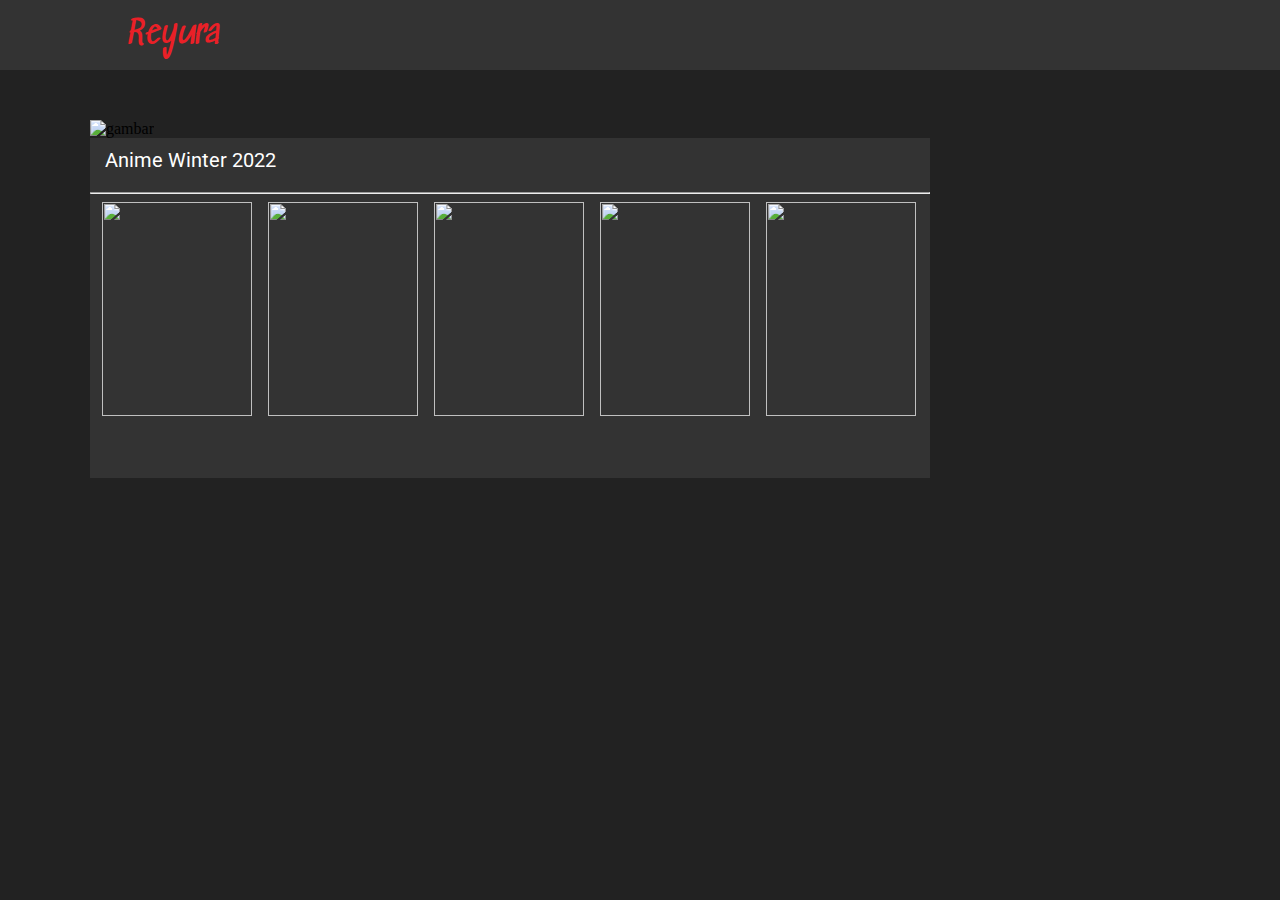
==== Reyura/index.html @ 0b4deb5f "test" ====
<!DOCTYPE html>
<html lang="en">
<head>
  <meta charset="UTF-8">
  <meta http-equiv="X-UA-Compatible" content="IE=edge">
  <meta name="viewport" content="width=device-width, initial-scale=1.0">
  <link rel="stylesheet" href="style.css">
  <link rel="preconnect" href="https://fonts.googleapis.com">
  <link rel="preconnect" href="https://fonts.gstatic.com" crossorigin>
  <link href="https://fonts.googleapis.com/css2?family=Sedgwick+Ave&display=swap" rel="stylesheet">
  <link href="https://fonts.googleapis.com/css2?family=Roboto&display=swap" rel="stylesheet">
  <title>Reyura | Nonton Streaming Anime Sub Indo</title>
</head>
<body>
  <nav class="header">
    <div class="container">
      <p class="logo">Reyura</p>
      <ul class="navigation">
        <li><a href="">Anime Musim Dingin 2002</a></li>
        <li><a href="">Index Batch</a></li>
        <li><a href="">Anime Terpopuler</a></li>
        <li><a href="">Daftar Anime</a></li></li>
        <input class="search" type="text" placeholder="Pencarian...">
      </ul>
    </div>
  </nav>
  <div class="container2">
    <img class="gambar" src="/images/iklan.gif" alt="gambar">
  </div>
  <div class="container3">
    <p class="judul1">Anime Winter 2022</p>
    <hr>
    <img src="/images/arifureta.jpg" alt="">
    <img src="/images/bisque.jpg" alt="">
    <img src="/images/futsal.jpg" alt="">
    <img src="/images/genjitsu.jpg" alt="">
    <img src="/images/kaijin.jpg" alt="">
  </div>
</body>
</html>
---- Reyura/style.css ----
body {
  background: #222;
  margin: 0px;
}

.header {
  background: #333;
  width: 100%;
  height: 70px;
  overflow: hidden;
}

.header .logo {
  color: #EA2027;
  float: left;
  font-size: 32px;
  margin-top: 15px;
  font-family: 'Sedgwick Ave';
}

.header .navigation {
  float: right;
}

.header .navigation li {
  float: right;
  margin-top: 10px;
  margin-left: 20px;
  display: block;
  font-size: 18px;
}

.header .navigation li a {
  text-decoration: none;
  color: white;
  font-family: 'Roboto';
}

.header .navigation li a:hover {
  color: #EA2027;
}

.header .navigation .search {
  float: right;
  width: 240px;
  height: 30px;
  margin-right: 80px;
}

.container {
  width: 80%;
  overflow: hidden;
  margin: auto;
}

.container2 {
  margin-left: 90px;
  overflow: hidden;
}

.container2 .gambar {
  margin-top: 50px;
  width: 840px;
  height: 87px;
}

.container3 {
  margin-left: 90px;
  width: 840px;
  height: 340px;
  overflow: hidden;
  background: #333;
}

.container3 .judul1 {
  color: white;
  font-size: 20px;
  margin-left: 15px;
  margin-top: 10px;
  font-family: 'Roboto';
}

.container3 img {
  width: 150px;
  height: 214px;
  margin-left: 12px;
}
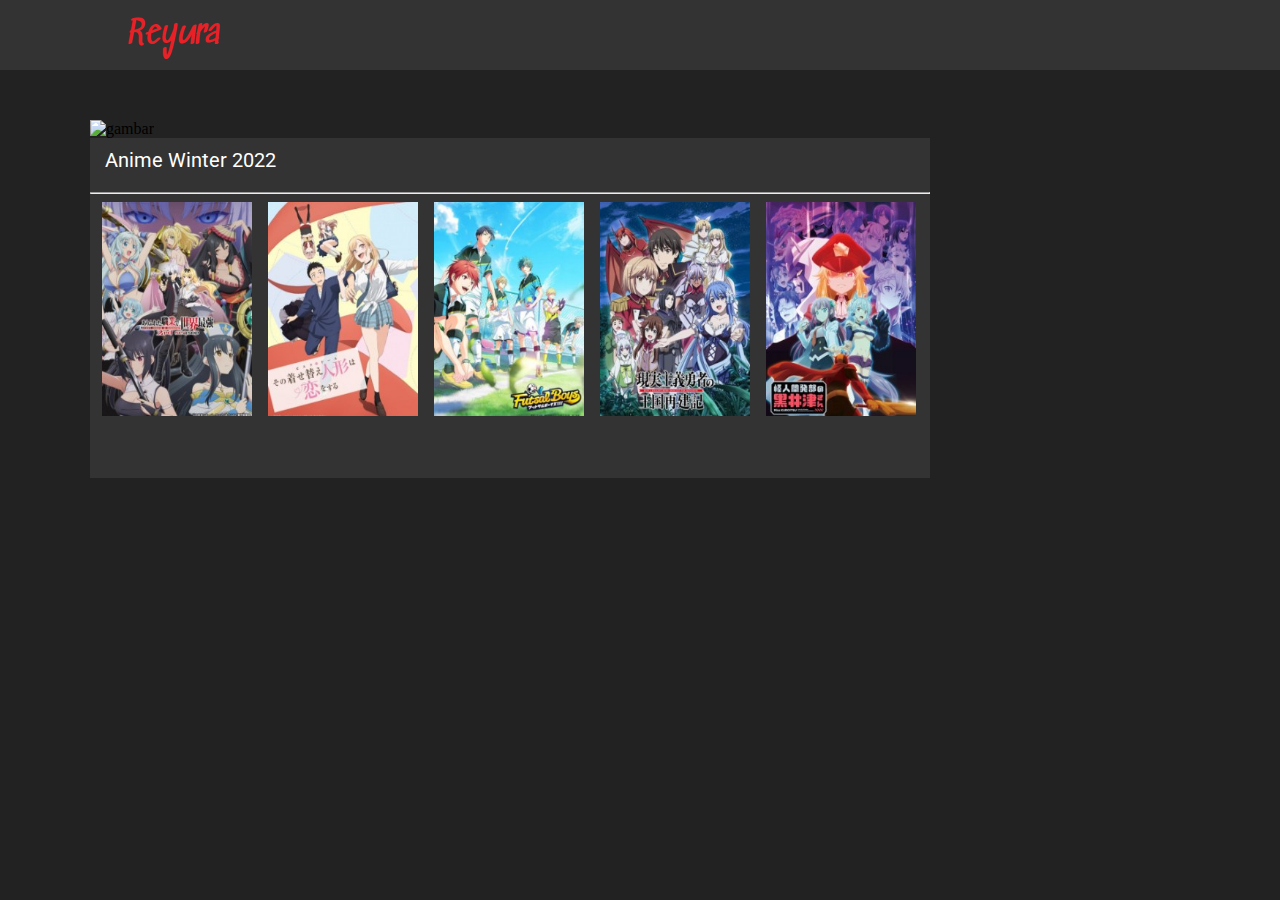
==== commit b17c2e2f: "website" ====
--- a/Reyura/index.html
+++ b/Reyura/index.html
@@ -30,11 +30,11 @@
   <div class="container3">
     <p class="judul1">Anime Winter 2022</p>
     <hr>
-    <img src="/images/arifureta.jpg" alt="">
-    <img src="/images/bisque.jpg" alt="">
-    <img src="/images/futsal.jpg" alt="">
-    <img src="/images/genjitsu.jpg" alt="">
-    <img src="/images/kaijin.jpg" alt="">
+    <img src="./images/arifureta.jpg" alt="">
+    <img src="./images/bisque.jpg" alt="">
+    <img src="./images/futsal.jpg" alt="">
+    <img src="./images/genjitsu.jpg" alt="">
+    <img src="./images/kaijin.jpg" alt="">
   </div>
 </body>
 </html>